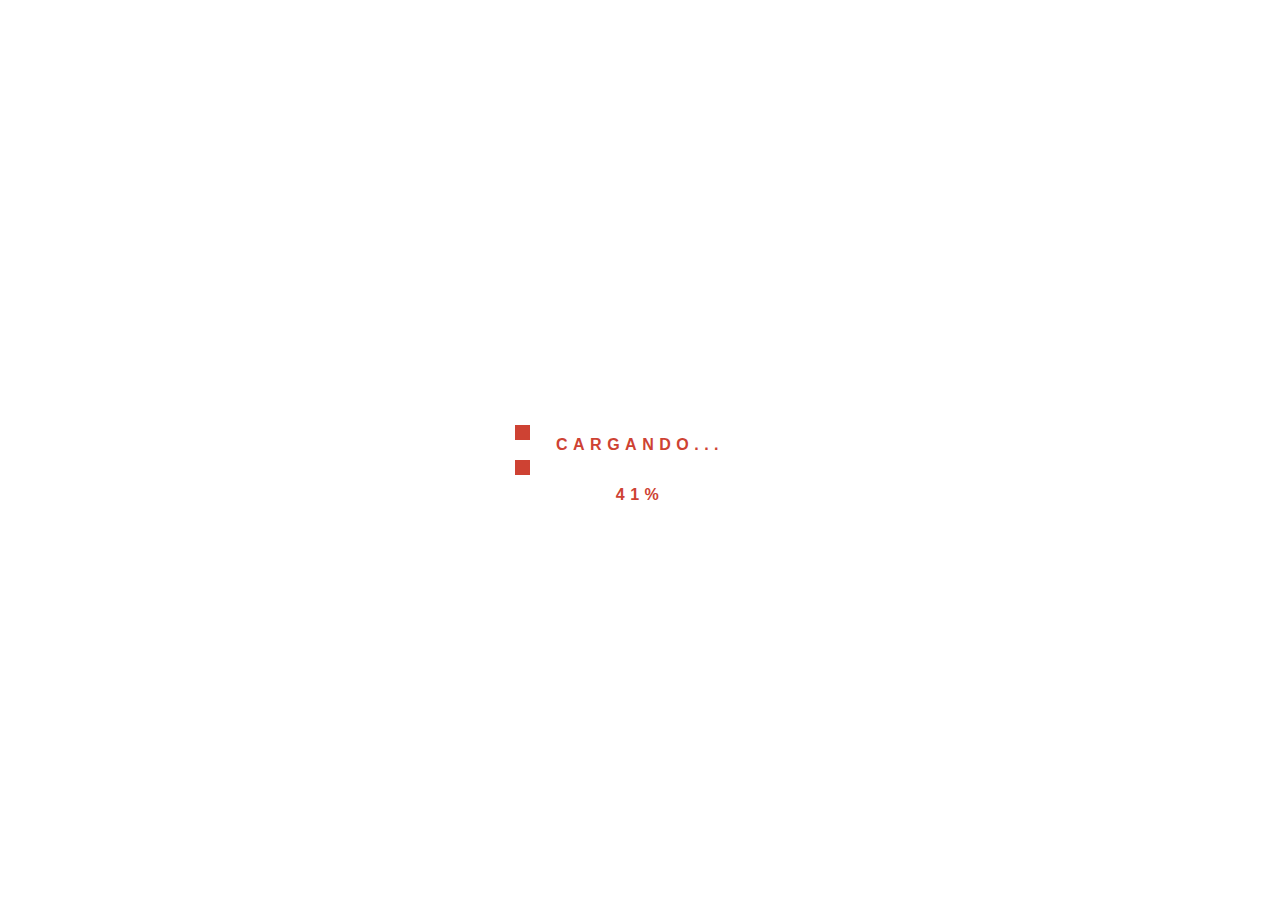
==== Entregable 3/index.html @ 84a427cc "Se agrega carpeta entregable3 con todo lo del entregable2" ====
<!DOCTYPE html>
<html lang="en">
<head>
    <meta charset="UTF-8">
    <meta http-equiv="X-UA-Compatible" content="IE=edge">
    <meta name="viewport" content="width=device-width, initial-scale=1.0">  
    <link rel="preconnect" href="https://fonts.googleapis.com"> 
    <link rel="preconnect" href="https://fonts.gstatic.com" crossorigin>
    <link href="https://fonts.googleapis.com/css2?family=Karla&display=swap" rel="stylesheet">
    <link rel="stylesheet" href="css/style.css">
    <title>Super Juegos</title>
</head>
<body>
    <div class="loader-container">
        <div class="loader">
            <p>Cargando...</p>
            <p class="porcentaje">1%</p>
        </div>
    </div>
    <div class="main">
        <header class="grid-header">
            <div class="header-a1">
                <div class="divMenuHamburguesa">
                    <img class="menuHamburguesa" id="btn-menu" src="images/menuHamburguesa.png" alt="Logo Menu Hamburguesa">
                </div>   
                <div>
                    <img class="logoSuperJuegos" src="images/logoSuperJuegos.png" alt="Logo Super Juegos">
                </div>
                <div class="nombre">
                    <p>Super Juegos</p> 
                </div> 
            </div>      
            <div class="header-a2">
                <div class="container-input">
                    <input type="search" id="search" placeholder="Buscar "/>
                    <img src="images/lupa.png" alt="Lupa">
                </div>  
            </div>
            <div class="header-a3">
                <div>
                    <img class="carritoCompras" src="images/shoppingcart.png" alt="Carrito de compras">
                </div>   
                <div id="btn-profile" class="userDiv">
                    <img class="user" src="images/user.png" alt="Usuario">
                </div>
                <ul id="nav-profile">
                    <li>
                        <img src="images/profile.png" alt="Usuario">
                        <span><a>Perfil</a></span>
                    </li>
                    <li>
                        <img src="images/ajustes.png" alt="Ajustes">
                        <span><a>Ajustes</a></span>
                    </li>
                    <li>
                        <img src="images/cerrarsesion.png" alt="Botón de cerrar sesión">
                        <span><a>Cerrar Sesión</a></span>
                    </li>
                    <li class="li-redes">
                        <span class="redes">
                            <img src="images/tik-tok.png" alt="Tik Tok">
                            <img src="images/facebook.png" alt="Facebook">
                            <img src="images/instagram.png" alt="Instagram">
                        </span>
                    </li>
                </ul> 
            </div>
            <nav id="nav">
                <ul>
                    <li>
                        <img src="images/corazon.png" alt="Corazón">
                        <span><a>Favoritos</a></span>
                    </li>
                    <li>
                        <img src="images/accion.png" alt="Llama">
                        <span><a>Acción</a></span>
                    </li>
                    <li>
                        <img src="images/autos.png" alt="Volante de auto">
                        <span><a>Autos</a></span>
                    </li>
                    <li>
                        <img src="images/escalador.png" alt="Escalador">
                        <span><a>Aventura</a></span>
                    </li>
                    <li>
                        <img src="images/belleza.png" alt="Tijera de barbaría">
                        <span><a>Belleza</a></span>
                    </li>
                    <li>
                        <img src="images/clasicos.png" alt="Gamepad">
                        <span><a>Clásicos</a></span>
                    </li>
                    <li>
                        <img src="images/deportes.png" alt="Pelota de Basquet">
                        <span><a>Deportes</a></span>
                    </li>
                    <li>
                        <img src="images/disparos.png" alt="Arco y flecha">
                        <span><a>Disparos</a></span>
                    </li>
                    <li>
                        <img src="images/estrategia.png" alt="Caballo de ajedrez">
                        <span><a>Estrategia</a></span>
                    </li>
                    <li>
                        <img src="images/nuevo.png" alt="Estrellas">
                        <span><a>Nuevos</a></span>
                    </li>
                    <li>
                        <img src="images/terror.png" alt="Mascara de terror">
                        <span><a>Terror</a></span>
                    </li>
                    <li class="fin-categorias-li">
                        <img src="images/multijugador.png" alt="Dos usuarios">
                        <span class="fin-categorias"><a>2 Jugadores</a></span> 
                    </li>
                    <span class="li-user">
                        <li>
                            <img src="images/profile.png" alt="Usuario">
                            <span><a>Perfil</a></span>
                        </li>
                        <li>
                            <img src="images/ajustes.png" alt="Ajustes">
                            <span><a>Ajustes</a></span>
                        </li>
                        <li>
                            <img src="images/shoppingcart.png" alt="Carrito de compras">
                            <span><a>Carrito</a></span>
                        </li>
                        <li>
                            <img src="images/cerrarsesion.png" alt="Botón de cerrar sesión">
                            <span><a>Cerrar Sesión</a></span>
                        </li>
                        <li class="li-redes">
                            <span class="redes">
                                <img src="images/tik-tok.png" alt="Tik Tok">
                                <img src="images/facebook.png" alt="Facebook">
                                <img src="images/instagram.png" alt="Instagram">
                            </span>
                        </li>
                    </span>
                </ul>
            </nav>          
        </header>
        <div>
            <section class="section-portada">
                <h1>Próximamente</h1>
                <div>
                    <a href="">
                        <button id="btn-avisame" class="btnLanzamiento"><span>Avísame</span>
                        </button>
                    </a>
                    <a href="pages/lanzamiento.html">
                        <button id="btn-info" href="pages/lanzamiento.html" class="btnLanzamiento"><span>Más información</span>
                        </button>
                    </a>
                </div>
            </section>

            <section class="section-carruseles">

                <div class="juegos-mostrados contenedor">
                    <div class="contenedor-titulo-controles">
                        <h3>Recientes</h3>
                        <div id="indicadores-1" class="indicadores">
                        </div>
			        </div>
                    <div class="contenedor-principal">
                        <button role="button" id="flecha-izquierda-1" class="flecha-izquierda">&#10094</button>
                        <div id="contenedor-carrusel-1" class="contenedor-carrusel">
                            <div id="carrusel-1" class="carrusel">
                                <div class="juego">
                                    <a href="#"><img src="imagenes_carrusel/fireandwater.png" alt=""></a>
                                </div>
                                <div class="juego">
                                    <a href="#"><img src="imagenes_carrusel/crazylunch.png" alt=""></a>
                                </div>
                                <div class="juego">
                                    <a href="#"><img src="imagenes_carrusel/amongus.png" alt=""></a>
                                </div>
                                <div class="juego">
                                    <a href="#"><img src="imagenes_carrusel/angelstreasure.png" alt=""></a>
                                </div>
                                <div class="juego">
                                    <a href="#"><img src="imagenes_carrusel/angrycubes.png" alt=""></a>
                                </div>
                                <div class="juego">
                                    <a href="#"><img src="imagenes_carrusel/angryfrozencubes.png" alt=""></a>
                                </div>
                                <div class="juego">
                                    <a href="#"><img src="imagenes_carrusel/angrymonters.png" alt=""></a>
                                </div>
                                <div class="juego">
                                    <a href="pages/4enLinea.html"><img src="imagenes_carrusel/arcosvsespadas.png" alt=""></a>
                                </div>
                                <div class="juego">
                                    <a href="#"><img src="imagenes_carrusel/boxingrandom.png" alt=""></a>
                                </div>
                                <div class="juego">
                                    <a href="#"><img src="imagenes_carrusel/bubble.png" alt=""></a>
                                </div>
                                <div class="juego">
                                    <a href="#"><img src="imagenes_carrusel/deadzed2.png" alt=""></a>
                                </div>
                                <div class="juego">
                                    <a href="#"><img src="imagenes_carrusel/cartoongames.png" alt=""></a>
                                </div>
                                <div class="juego">
                                    <a href="#"><img src="imagenes_carrusel/colorrobots.png" alt=""></a>
                                </div>
                                <div class="juego">
                                    <a href="#"><img src="imagenes_carrusel/cookwithbush.png" alt=""></a>
                                </div>
                                <div class="juego">
                                    <a href="#"><img src="imagenes_carrusel/countdonnuts.png" alt=""></a>
                                </div>
                            </div>
                        </div>
                        <button role="button" id="flecha-derecha-1" class="flecha-derecha">&#10095</button>
                    </div>
		        </div>

                <div class="juegos-mostrados contenedor">
                    <div class="contenedor-titulo-controles">
                        <h3>Nuevos</h3>
                        <div id="indicadores-2" class="indicadores">
                        </div>
                    </div>
                    <div class="contenedor-principal">
                        <button role="button" id="flecha-izquierda-2" class="flecha-izquierda">&#10094</button>
                        <div id="contenedor-carrusel-2" class="contenedor-carrusel">
                            <div id="carrusel-2" class="carrusel">
                                <div class="juego">
                                    <a href="#"><img src="imagenes_carrusel/dinochrome.png" alt=""></a>
                                </div>
                                <div class="juego">
                                    <a href="#"><img src="imagenes_carrusel/disneypuzzle.png" alt=""></a>
                                </div>
                                <div class="juego">
                                    <a href="#"><img src="imagenes_carrusel/eatsrockets.png" alt=""></a>
                                </div>
                                <div class="juego">
                                    <a href="#"><img src="imagenes_carrusel/eggfighter.png" alt=""></a>
                                </div>
                                <div class="juego">
                                    <a href="#"><img src="imagenes_carrusel/extrememotogp.png" alt=""></a>
                                </div>
                                <div class="juego">
                                    <a href="#"><img src="imagenes_carrusel/findinmind.png" alt=""></a>
                                </div>
                                <div class="juego">
                                    <a href="#"><img src="imagenes_carrusel/fivedaysatfreaky.png" alt=""></a>
                                </div>
                                <div class="juego">
                                    <a href="#"><img src="imagenes_carrusel/fivenightsatfriday.png" alt=""></a>
                                </div>
                                <div class="juego">
                                    <a href="#"><img src="imagenes_carrusel/gardenrabbits.png" alt=""></a>
                                </div>
                                <div class="juego">
                                    <a href="#"><img src="imagenes_carrusel/ghostfight.png" alt=""></a>
                                </div>
                                <div class="juego">
                                    <a href="#"><img src="imagenes_carrusel/gokartgo.png" alt=""></a>
                                </div>
                                <div class="juego">
                                    <a href="#"><img src="imagenes_carrusel/gokuvshulk.png" alt=""></a>
                                </div>
                                <div class="juego">
                                    <a href="#"><img src="imagenes_carrusel/gokuvszombies.png" alt=""></a>
                                </div>
                                <div class="juego">
                                    <a href="#"><img src="imagenes_carrusel/hellokittyandfriends.png" alt=""></a>
                                </div>
                                <div class="juego">
                                    <a href="#"><img src="imagenes_carrusel/hunter3d.png" alt=""></a>
                                </div>
                            </div>
                        </div>
                        <button role="button" id="flecha-derecha-2" class="flecha-derecha">&#10095</button>
                    </div>
                </div>

                <div class="juegos-mostrados contenedor">
                    <div class="contenedor-titulo-controles">
                        <h3>Tendencias</h3>
                        <div id="indicadores-3" class="indicadores">
                        </div>
			        </div>
                    <div class="contenedor-principal">
                        <button role="button" id="flecha-izquierda-3" class="flecha-izquierda">&#10094</button>
                        <div id="contenedor-carrusel-3" class="contenedor-carrusel">
                            <div id="carrusel-3" class="carrusel">
                                <div class="juego">
                                    <a href="pages/4enLinea.html"><img src="imagenes_carrusel/arcosvsespadas.png" alt=""></a>
                                </div>
                                <div class="juego">
                                    <a href="#"><img src="imagenes_carrusel/infectonator3.png" alt=""></a>
                                </div>
                                <div class="juego">
                                    <a href="#"><img src="imagenes_carrusel/jewelbitz.png" alt=""></a>
                                </div>
                                <div class="juego">
                                    <a href="#"><img src="imagenes_carrusel/kamehameha.png" alt=""></a>
                                </div>
                                <div class="juego">
                                    <a href="#"><img src="imagenes_carrusel/mangomania.png" alt=""></a>
                                </div>
                                <div class="juego">
                                    <a href="#"><img src="imagenes_carrusel/maps.png" alt=""></a>
                                </div>
                                <div class="juego">
                                    <a href="#"><img src="imagenes_carrusel/mariobrosiv.png" alt=""></a>
                                </div>
                                <div class="juego">
                                    <a href="#"><img src="imagenes_carrusel/moto3xrm.png" alt=""></a>
                                </div>
                                <div class="juego">
                                    <a href="#"><img src="imagenes_carrusel/naruto.png" alt=""></a>
                                </div>
                                <div class="juego">
                                    <a href="#"><img src="imagenes_carrusel/penguindinner.png" alt=""></a>
                                </div>
                                <div class="juego">
                                    <a href="#"><img src="imagenes_carrusel/poppyplaytime.png" alt=""></a>
                                </div>
                                <div class="juego">
                                    <a href="#"><img src="imagenes_carrusel/pou.png" alt=""></a>
                                </div>
                                <div class="juego">
                                    <a href="#"><img src="imagenes_carrusel/quicksnake.png" alt=""></a>
                                </div>
                                <div class="juego">
                                    <a href="#"><img src="imagenes_carrusel/ramp.png" alt=""></a>
                                </div>
                                <div class="juego">
                                    <a href="#"><img src="imagenes_carrusel/mariobrosrecharged.png" alt=""></a>
                                </div>
                            </div>
                        </div>
                        <button role="button" id="flecha-derecha-3" class="flecha-derecha">&#10095</button>
                    </div>
		        </div>

                <div class="juegos-mostrados contenedor">
                    <div class="contenedor-titulo-controles">
                        <h3>Tus favoritos</h3>
                        <div id="indicadores-4" class="indicadores">
                        </div>
			        </div>
                    <div class="contenedor-principal">
                        <button role="button" id="flecha-izquierda-4" class="flecha-izquierda">&#10094</button>
                        <div id="contenedor-carrusel-4" class="contenedor-carrusel">
                            <div id="carrusel-4" class="carrusel">
                                <div class="juego">
                                    <a href="#"><img src="imagenes_carrusel/fav_bulletforce.png" alt=""></a>
                                </div>
                                <div class="juego">
                                    <a href="#"><img src="imagenes_carrusel/fav_cutediva.png" alt=""></a>
                                </div>
                                <div class="juego">
                                    <a href="#"><img src="imagenes_carrusel/fav_flycars.png" alt=""></a>
                                </div>
                                <div class="juego">
                                    <a href="#"><img src="imagenes_carrusel/fav_funnyshooters.png" alt=""></a>
                                </div>
                                <div class="juego">
                                    <a href="#"><img src="imagenes_carrusel/fav_helpthezombie.png" alt=""></a>
                                </div>
                                <div class="juego">
                                    <a href="#"><img src="imagenes_carrusel/fav_indiantrucksimulator.png" alt=""></a>
                                </div>
                                <div class="juego">
                                    <a href="#"><img src="imagenes_carrusel/fav_legendsofthe.png" alt=""></a>
                                </div>
                                <div class="juego">
                                    <a href="#"><img src="imagenes_carrusel/fav_letssing.png" alt=""></a>
                                </div>
                                <div class="juego">
                                    <a href="#"><img src="imagenes_carrusel/fav_makeyourmoney.png" alt=""></a>
                                </div>
                                <div class="juego">
                                    <a href="#"><img src="imagenes_carrusel/fav_adamandeve8.png" alt=""></a>
                                </div>
                                <div class="juego">
                                    <a href="#"><img src="imagenes_carrusel/fav_motoriders.png" alt=""></a>
                                </div>
                                <div class="juego">
                                    <a href="#"><img src="imagenes_carrusel/fav_racingcars.png" alt=""></a>
                                </div>
                                <div class="juego">
                                    <a href="#"><img src="imagenes_carrusel/fav_tetrisiii.png" alt=""></a>
                                </div>
                                <div class="juego">
                                    <a href="#"><img src="imagenes_carrusel/fav_zombiewar.png" alt=""></a>
                                </div>
                                <div class="juego">
                                    <a href="#"><img src="imagenes_carrusel/fav_trucksimulatorII.png" alt=""></a>
                                </div>
                            </div>
                        </div>
                        <button role="button" id="flecha-derecha-4" class="flecha-derecha">&#10095</button>
                    </div>
		        </div>

                <div class="juegos-mostrados contenedor">
                    <div class="contenedor-titulo-controles">
                        <h3>Recomendados</h3>
                        <div id="indicadores-5" class="indicadores">
                        </div>
			        </div>
                    <div class="contenedor-principal">
                        <button role="button" id="flecha-izquierda-5" class="flecha-izquierda">&#10094</button>
                        <div id="contenedor-carrusel-5" class="contenedor-carrusel">
                            <div id="carrusel-5" class="carrusel">
                                <div class="juego">
                                    <a href="#"><img src="imagenes_carrusel/mariorecharged.png" alt=""></a>
                                </div>
                                <div class="juego">
                                    <a href="#"><img src="imagenes_carrusel/run.png" alt=""></a>
                                </div>
                                <div class="juego">
                                    <a href="#"><img src="imagenes_carrusel/singwithtony.png" alt=""></a>
                                </div>
                                <div class="juego">
                                    <a href="#"><img src="imagenes_carrusel/sonicfriends.png" alt=""></a>
                                </div>
                                <div class="juego">
                                    <a href="#"><img src="imagenes_carrusel/stairrace.png" alt=""></a>
                                </div>
                                <div class="juego">
                                    <a href="#"><img src="imagenes_carrusel/superfighters.png" alt=""></a>
                                </div>
                                <div class="juego">
                                    <a href="#"><img src="imagenes_carrusel/supermariobros.png" alt=""></a>
                                </div>
                                <div class="juego">
                                    <a href="#"><img src="imagenes_carrusel/supersmash.png" alt=""></a>
                                </div>
                                <div class="juego">
                                    <a href="#"><img src="imagenes_carrusel/survivalzombie.png" alt=""></a>
                                </div>
                                <div class="juego">
                                    <a href="#"><img src="imagenes_carrusel/truckeatscarsII.png" alt=""></a>
                                </div>
                                <div class="juego">
                                    <a href="#"><img src="imagenes_carrusel/warriorcartoons.png" alt=""></a>
                                </div>
                                <div class="juego">
                                    <a href="#"><img src="imagenes_carrusel/yummyburgers.png" alt=""></a>
                                </div>
                                <div class="juego">
                                    <a href="#"><img src="imagenes_carrusel/zombieroyale.png" alt=""></a>
                                </div>
                                <div class="juego">
                                    <a href="#"><img src="imagenes_carrusel/zombieroyaleII.png" alt=""></a>
                                </div>
                                <div class="juego">
                                    <a href="#"><img src="imagenes_carrusel/countdonnuts.png" alt=""></a>
                                </div>
                            </div>
                        </div>
                        <button role="button" id="flecha-derecha-5" class="flecha-derecha">&#10095</button>
                    </div>
		        </div>

            </section>
        </div>

        <footer class="fatFooter" id="fat_footer">
            <ul>
                <a href="index.html"><img src="images/logoSuperJuegos.png"></a>
            </ul>
            <ul>
                <li class="fatFooter-category">General</li>
                <span class="showCategory">
                    <li>Caracteristicas de juegos</li>
                    <li>Mapa del sitio</li>
                    <li>Home</li>
                </span>
            </ul>
            <ul>
                <li class="fatFooter-category">Informacion</li>
                <span class="showCategory">
                    <li>Condiciones de uso</li>
                    <li>Referencia de cookies</li>
                    <li>Privacidad</li>
                    <li>Políticas de Privacidad</li>
                    <li>Informacion para los padres</li>
                    <li>Ayuda</li>
                </span>
            </ul>
            <ul>
                <li class="fatFooter-category">Idiomas</li>
                <span class="showCategory">
                    <li>Español</li>
                    <li>Ingles</li>
                    <li>Portugues</li>
                    <li>Frances</li>
                    <li>Aleman</li>
                    <li>Italiano</li>
                </span>
            </ul>
            <ul>
                <li class="fatFooter-category">Sobre nosotros</li>
                <span class="showCategory">
                    <li>Desarrolladores</li>
                    <li>Contacto</li>
                    <li>support@superjuegos.com</li>
                    <li>Subscribite</li>
                </span>
            </ul>
            <ul>
                <li class="fatFooter-category">Comunidad</li>
                <span class="showCategory">
                    <li>Foro</li>
                    <li>Blog</li>
                    <div>
                        <img src="images/tik-tok.png" alt="">
                        <img src="images/instagram.png" alt="">
                        <img src="images/facebook.png" alt="">
                    </div>
                </span>
            </ul>
            <ul id="scrollToTop">
                <img src="images/angulo-hacia-arriba.png" alt="" >
            </ul>
        </footer>
    </div>
     <script src="js/index.js"></script>
     <script src="js/loader.js"></script>
</body>
</html>
---- Entregable 3/css/style.css ----
* {
	margin: 0;
	padding: 0;
	list-style: none;
	text-decoration: none;
	border: none;
	outline: none;
	font-family: 'Karla', sans-serif;

}


/*LOADER*/



.loader {
    width: 250px;
    height: 50px;
    line-height: 50px;
    text-align: center;
    position: absolute;
    top: 50%;
    left: 50%;
    transform: translate(-50%,-50%);
    text-transform: uppercase;
    font-weight: 900;
    color: #ce4233;
    letter-spacing: 5.5px;
  }



.loader p{
  position: relative;
  bottom: 5px;
  font-family: helvetica, arial, sans-serif;
}
  
  .loader::before, .loader::after {
      content: "";
      display: block;
      width: 15px;
      height: 15px;
      background: #ce4233;
      position: absolute;
      animation: load .7s infinite alternate ease-in-out;
    }
    
    .loader::before {
      top: 0;
    }
    
    .loader::after {
      bottom: 0;
    }
  
  @keyframes load {
    0% { left: 0; height: 30px; width: 15px }
    50% { height: 8px; width: 40px }
    100% { left: 235px; height: 30px; width: 15px}
  }

.main{
  opacity: 0;
  display: none;
  transition: opacity 1s ease-in ;
}


/*************************/



/* HEADER */
header {
    display: grid;
    grid-template-areas: "header-a1 header-a2";
	grid-template-columns: 70% 30%;
    background-color: #282D3D; 
    justify-content: space-between;
    position: relative; 
    height: 50px;
}

.header-a1, .header-a2 div {
    display: flex;
    align-items: center;
    justify-content: center;
    max-height: 50px;
}

.header-a1 {
    grid-area: header-a1;
    height: 50px;
    justify-self: start;
}

.header-a2 {
    grid-area: header-a2;
    height: 50px;
}

/*Divs que encierran img en header*/
/* se puede cambiar x un selector avanzado*/
.divMenuHamburguesa {
    margin-left: 10px;
    margin-right: 10px;
}

.userDiv {
    margin-right: 10px;
    margin-left: 5px;
}

.nombre {
    margin-left: 5px;
}

.nombre p {
	font-family: 'Barrio';
	font-style: normal;
	font-weight: 400;
	font-size: 32px;
	line-height: 36px;
    text-shadow: 0.5px 1.5px 1px #EFD8FC;
	letter-spacing: 0.07em;
	color: #EFD8FC;
}

header .header-a1 div {
    display: flex;
    align-self: center;
}

/*Tamaño imagenes header*/
header div img {
    cursor: pointer;
}

.logoSuperJuegos {
    max-width: 35px;
    max-height: 35px;
}

.menuHamburguesa {
    max-width: 60px;
    max-height: 45px;
}

.header-a1,.header-a2 {
    display: flex;
    justify-content: center;
    align-items: center;
}


/*NAV */
nav {
    background-color: #4C4356;
    width: 230px;
    transform: translateX(-100%);
    transition: transform 0.4s ease;
    padding-top: 5px;
    position: absolute;
    top:50px;
    z-index: 100;
    
}

nav.show {
    transform: translateX(0);  
}

nav ul li {
    display: flex;
    align-items: center;
    justify-content: flex-start;
    padding: 5px;
    width: 90%;    
    list-style: none;
    font-family: Arial, Helvetica, sans-serif;
    font-weight: bolder;
    color: #FFFEFE;
}

nav li span {
    border-bottom: solid 1px #FFFEFE;
    width: 100%;
    padding-bottom: 5px;
}

nav ul {
    margin: 0px;
    padding: 0px;
    position: relative;
}

nav li a:hover, .header-a3 ul li a:hover {
    color: pink;
    cursor: pointer;
}

/*MENU CATEGORIAS*/
nav li img, .header-a3 ul li img {
    max-width: 25px;
    max-height: 25px;
    margin-right: 10px;
}

.redes img {
    max-width: 20px;
    max-height: 20px;
    margin-bottom: 5px;   
}

.redes {
    display: flex;
    justify-content: center;
    border: none;
    padding-top: 3px;
    padding-bottom: 5px;
}

.fin-categorias {
    border-bottom: 0px;
    width: 100%;
    padding-bottom: 5px;
}

.fin-categorias-li {
    border-bottom: solid 1px #8A8F9F;
    padding: 8px;
    width: 214px;
}

.li-redes {
    padding: 0;
    border-top: 2px;
    border-bottom: 1px solid #8A8F9F;
    margin-bottom: 5px;
    width: 230px;
}

/*Input de búsqueda*/
.container-input { 
    display: flex;
    align-items: center;
    justify-content: center;
    background: #B9B6BC;
    border-radius: 30px;
    width: 90%;
    height: 30px;
    position: relative;
}

input {
    width: 100%;
    border:0px;
    background:transparent;
    border-radius: 30px;
    height: 100%;
    padding: 4px 4px 4px 10px;
    border: 0px solid #ccc;
    -webkit-transition: 0.5s;
    transition: 0.5s;
    outline: none;
}

input:focus {
    border: 3px solid #8A8F9F;
  }

header input::placeholder {
    color:  #FFFEFE;
    font-weight: 500;
    font-size: 15px;
    font-family: Arial, Helvetica, sans-serif
}

.header-a2 img {
    max-width: 60%;
    max-height: 60%;
    position: absolute;
    margin-left: 70%;
}

.nombre {
    visibility: hidden;
}

.header-a3 {
    display: none;
}


@media only screen and (min-width:480px) {

	.header-a2 img {
		margin-left: 80%;
	}
    
    .header-a3, .nombre {
        visibility: visible;
    }

    header {
        display: grid;
        grid-template-areas: "header-a1 header-a2 header-a3";
        grid-template-columns: 33.3% 33.3% 33.3%;
        background-color: #282D3D; 
        justify-content: space-between;
        position: relative; 
        height: 50px;
    }

    .header-a3 {
        grid-area: header-a3;
        height: 50px;
        justify-self: end;
    }

    .header-a3 {
        display: flex;
        justify-content: center;
        align-items: center;
    }

    .header-a3 div {
        display: flex;
        align-items: center;
        justify-content: center;
        max-height: 50px;
    }   

    .carritoCompras {
        max-width: 26px;
        max-height: 26px;
    }
    
    .user {
        max-width: 30px;
        max-height: 30px;
    }

    .container-input {
        width: 250px;
    }

    .divMenuHamburguesa {
        margin-right: 12px;
    }
    
    .li-user {
        display: none;
    }

    .header-a3 ul {
        display: block;
        background-color: #4C4356;
        width: 215px;
        transform: translateX(100%);
        transition: transform 0.4s ease;
        padding-top: 5px;
        position: fixed;
        top:50px;
        right: 0%;
        z-index: 100;
    }

    .header-a3 ul  li {        
        display: flex;
        align-items: center;
        padding: 5px;
        width: 90%;    
        list-style: none;
        font-family: Arial, Helvetica, sans-serif;
        font-weight: bolder;
        color: #FFFEFE;
    }
    
    .header-a3 ul li span {
        border-bottom: solid 1px #FFFEFE;
        width: 100%;
        padding-bottom: 5px;
    }

    .header-a3 ul li span.redes {
        border-bottom: 0;
        padding-bottom: 0;
        align-self: center;
        justify-self: center;
    }
    
    .header-a3 ul {
        margin: 0px;
        padding: 0px;
    }

    .header-a3 li.li-redes {
        border-bottom: 0;
        margin-bottom: 0;
        width: 203.5px;
    }

    .header-a3 .redes img {
        max-width: 20px;
        max-height: 20px;
        margin-bottom: 5px;   
    }

    ul.show-profile { 
        transform: translateX(0);  
    }
}


/*Sección portada y carruseles*/

.section-portada {
    background-image: url(images/portada-mobile2.jpg);
    background-position: center;
    background-size: cover;
    background-repeat: no-repeat; 
    min-height: 550px;
    display: flex;
    flex-direction: column;
    justify-content: flex-end;
    opacity: 75%;
}

.section-portada div button {
    min-width: 30%;
    padding: 7px;
    margin-bottom: 5px;
    border-radius: 10px;
    color: #FFFEFE;
    font-family: 'Manrope';
    letter-spacing: 0.07em;
}

#btn-avisame {
    background: rgba(167, 7, 255, 0.69);
}

#btn-info {
    background: rgba(185, 182, 188, 0.76);
}


.section-portada h1 {
    color: #FFFEFE;
    text-shadow: 0px 1px 3px #FFFEFE;
    font-size: 25px;
    letter-spacing: 0.09em;
    font-style: normal;
    font-weight: 400;
    font-size: 35px;
    line-height: 87px;
    text-align: center;
    text-transform: uppercase;
    align-self: center;
	margin-bottom: 12%;
}

.section-carruseles {
    background-color: #1D1824;
	padding: 8% 0;
}

@media screen and (min-width:480px) {
	.section-carruseles {
		padding: 3% 0;
	}
}

html {
	scroll-behavior:smooth;
  }

.main{
	background-color: #1D1824;
}



.borrar{
	display:none;
}

.cuatroEnLinea{
	display: flex;
	justify-content: space-between;
	padding-top: 3%;
	
}

.cuatroEnLinea>div{
	width: 60%;
	padding-left: 3%;
}

.cuatroEnLinea>div>div img{
	width: 100%;
}

.cuatroEnLinea div h4{
	display: flex;
	color: #fffefe;
	background-color: #282D3D;
	font-size: larger;
	align-items: center;
	justify-content: center;
	height: 50px;
	border-radius: 10px 10px 0px 0px;
}

.cuatroEnLinea aside{
	display: flex;
	flex-direction: column;
	width: 30%;
	padding-right: 3%;
}

.cuatroEnLinea aside div img{
    border-radius: 20px;
    width: 100%;
    padding-bottom: 1%;

}


.cuatroEnLinea div .footerJuego{
	display: flex;
	flex-direction: row;
	justify-content: space-between;
	border-radius: 0px 0px 10px 10px;
	background-color: #282D3D;
	height: 50px;
    position: relative;
    bottom: 5px;
}

.cuatroEnLinea div .footerJuego div{
	display: flex;
	align-items: center;
	padding-right: 10px;
	border-radius: 0px 0px 20px 20px;
	background-color: #282D3D;
}

.cuatroEnLinea div .footerJuego{
	justify-content: space-between;
	flex-direction: row;
	padding-left: 18px;
}

h3{
	color: #fffefe;
	font-size: medium;
	padding-left: 5%;
	padding-top: 3%;
}



.cuatroEnLinea div .footerJuego img{
	height: 27px;
	width: 27px;
	background-color: #282D3D;
}

.cuatroEnLinea div .footerJuego div div:first-child{
	position: relative;
	width: auto;
	justify-content: space-between;
	border-radius: 9px;
	padding: 4px;
	bottom: 60px;
	left: 75px;
	
}

.cuatroEnLinea div .footerJuego div:nth-child(2) div:nth-child(2){
	cursor: pointer;
}

.redesJuego{
	transform: translateX(-1000%);
	transition: transform 0.5s ease;
	bottom: 60px;
	left: 5px;
}

.cuatroEnLinea div .footerJuego div div:first-child img{
	padding: 4px;
}


.jugar{
	position: absolute;
	bottom:40%;
	left: 40%;
	display: flex;
	justify-content: center;
	align-items: center;
	padding: 3%;
	width: 100px;
	background-color: #BE53F9;
	border-radius: 20px;
	font-size: xx-large;
	color: #fffefe;
	transition: .3s ease all;
	cursor: pointer;
	overflow: hidden;
}

.jugar span{
	position:absolute;
	z-index: 2;
	background-color: transparent;
}

.jugar::after{
	content: "";
	width: 100%;
	height: 100%;
	background: #66009E;
	position: absolute;
	z-index: 1;
	top: 100%;
	left: 0;
	transition: .3s ease-in-out all;
}

.jugar:hover::after{
	top: 0;
}

.btnLanzamiento{
	transition: .3s ease all;
	cursor: pointer;
	position: relative;
	overflow: hidden;

}

.btnLanzamiento span{
	position: relative;
	z-index: 2;
	background-color: transparent;
}

.btnLanzamiento::after{
	content: "";
	width: 100%;
	position: absolute;
	z-index: 1;
	top: 0;
	left: -250%;
	border-bottom: 80px solid #51007D;
	border-right: 80px solid rgba(185, 182, 188, 0.76);
	transition: .4s ease-in-out all;
}

.btnLanzamiento:hover::after{
	left: 0;
}

.section-portada div {
	flex-direction: column;
	justify-content: flex-end;
	position: relative;
	display: flex;
	align-items: flex-end;
	bottom: 460px;
    margin-right: 3%;
}

.section-portada div a button {
	width: 150px;
}

.description {
	padding-left: 3%;
	padding-top: 3%;
	width: 97%;
}
.description div:first-child{
	display: flex;
	align-items: center;
}

.description div h1{
	color: #fffefe;
	font-size: x-large;
	padding-bottom: 10px;
	padding-top: 10px;
}

.description div img{
	padding-left: 30px;
	height: 27px;
	width: 27px;
}

.description div:nth-last-child(2) {
	padding-top: 20px;
}

.description p {
	color: #fffefe;
	font-size: medium;
	width: 90%;
}


.description .bold{
	font-size: larger;
}


.formComentario{
	padding-top: 6%;
	color: #fffefe;
}

.formComentario h1{
	background-color: #D497F5;
	width: 97%;
	height: 40px;
	padding-left: 3%;
	padding-top: 3%;
	border-radius: 9px 9px 0px 0px;
}

.formComentario div {
	display: flex;
	background-color: #CECFD3;
}

.formComentario div h2{
	background-color: transparent;
	padding: 2%;
}


.formComentario div:last-child{
	justify-content: space-between;
	height: 40px;
	border-radius: 0px 0px 9px 9px;
}

.formComentario>div:nth-child(2){
	height: 100px;
	width: 100%;
}

.formComentario div div img{
	height: 27px;
	background-color: transparent;
}

.formComentario div:last-child div:first-child{
	padding-left: 5%;
	border-radius: 9px 9px 9px 9px;
	justify-content: space-between;
	width: 30%;
}

.formComentario div:last-child div:last-child{
	width: auto;
	padding-right: 5%;
	
}

.comentarios{
	padding-top: 6%;
	
}

.comentarios ul li h2, .comentarios ul li p, .comentarios ul li div {
	background-color: #CECFD3;
	padding: 10px;
}

.comentarios h1{
	background-color: #BE53F9;
	padding: 10px;
	font-size: xx-large;
	color: #fffefe;
	border-radius: 9px 9px 0px 0px;
}

.comentarios ul hr{
	border-bottom: solid rgb(0,1,4) 1px;
}

.comentarios ul li div>img{
	height: 27px;
	background-color: transparent;
	padding-bottom: 10px;
	padding-left: 10px;
}

.comentarios ul li div:first-child{
	display: flex;
	align-items: center;
}

.comentarios ul li:last-child div:last-child{
	border-radius: 0px 0px 9px 9px;
}

.publicidad{
	display: flex;
	background-color: #4C4356;
	margin-right: 2%;
	margin-top: 3%;
	color: #fffefe;
	width: 90%;
	border-radius: 9px;
}

.publicidad h2{
	padding: 3%;
}

.comentariosYPublicidad{
	display: flex;
	flex-direction: row;
	width: 95%;
	padding-left: 3%;
}

.expUsuario{
	display: flex;
	flex-direction: column;
	padding-right: 3%;
	justify-content: space-around;
}

.fatFooter{
	width: 100%;
	display: flex;
	justify-content: space-around;
	flex-direction: column;
	font-weight: lighter;
	color: #fffefe;
	font-size: medium;
	background-color: #282D3D;
	padding-top: 2%;
	padding-bottom: 2%;
}

.fatFooter .fatFooter-category {
	font-size: larger;
	font-weight: bold;
	background-color: #282D3D;
	padding-bottom: 5px;
	padding-top: 5%;
	cursor: pointer;
}

.showCategory {
	display: none;
}


.fatFooter ul img{
	height: 27px;
	background-color: transparent;
	justify-content: end;
	align-items: center;
	padding: 3px;
	cursor: pointer;
}

.fatFooter div{
	background-color: #282D3D;
	padding-top: 13px;
    display: flex;
	justify-content: center;
}

.fatFooter ul{
	background-color: #282D3D;
	padding-left: 2%;
	padding-right: 2%;
	align-items: center;
}

.fatFooter ul:last-child img:last-child{
	position: relative;
	left: 90%;
}

.fatFooter ul li{
	background-color: #282D3D;
	padding-top: 5px;
	display: flex;
	justify-content: center;
}

.fatFooter ul:nth-child(4) {
	display: none;
}


@media screen and (min-width: 480px) {

	.fatFooter ul li {
		justify-content: flex-start;
	}

	.fatFooter span {
		display: block;
	}

    .section-portada {
        background-image: url(images/portada.jpg);
        background-size: cover;
			justify-content: space-between;
    }
 
	.section-portada div {
		position: relative;
		right: 74%;
		bottom: 2px;
		padding-top: 10%;
	}

	.section-portada div a button {
		width: 250px;
	}
	.fatFooter{
		flex-direction: row;
	  }

	.fatFooter ul:last-child img:last-child, .fatFooter ul:first-child img{
		top: 25%;
		left: 0%;
		right: 10%;
	}

	.section-portada h1 {
		font-size: 25px;
		margin-right: 1%;
		margin-top: 1%;
		font-weight: 400;
		font-size: 50px;
		line-height: 87px;
		align-self: flex-end;
		margin-bottom: 0;
	}

	.fatFooter ul:nth-child(4) {
		display: block;
	}

	.fatFooter ul:last-child img:last-child, .fatFooter ul:first-child img{
		left: 0%;
	}

	.fatFooter ul li:first-child{
		padding-bottom: 5px;
		padding-top: 2%;
	}

}

/*CARRUSELES*/
/* ---- ----- ----- Contenedor Titulos y Controles ----- ----- ----- */

.section-carruseles * {
	margin: 0;
	padding: 0;
	box-sizing: border-box;
}



.section-carruseles .contenedor {
	width: 96%;
	margin: auto;
}

.contenedor-titulo-controles{
	display: flex;
	justify-content: space-between;
	align-items: end;
}

.contenedor-titulo-controles h3 {
	color: #FFFEFE;
	font-size: 20px;
}

.contenedor-titulo-controles .indicadores button {
	background: #CECFD3;
	height: 2px;
	width: 10px;
	cursor: pointer;
	border: none;
	margin-right: 2px;
	border-radius: 35px;
}

.contenedor-titulo-controles .indicadores button:hover,
.contenedor-titulo-controles .indicadores button.activo {
	background:#D497F5;
}

/* ---- ----- ----- Contenedor Principal y Flechas ----- ----- ----- */

.juegos-mostrados {
	margin-bottom: 70px;
}

.juegos-mostrados .contenedor-principal {
	display: flex;
	align-items: center;
	position: relative;
	margin: 0;
}

.juegos-mostrados .contenedor-principal .flecha-izquierda,
.juegos-mostrados .contenedor-principal .flecha-derecha {
	position: absolute;	
	border: none;
	background: rgba(0, 0, 0, 0.4);
	font-size: 40px;
	height: 50%;
	top: calc(50% - 25%);
	line-height: 40px;
	width: 45px;
	color: #FFFEFE;
	cursor: pointer;
	z-index: 500;
	transition: .2s ease all;
	border-radius: 10px;
	padding: 0 3px;
}

.flecha-oculta {
	display: none;
}

.juegos-mostrados .contenedor-principal .flecha-izquierda:hover,
.juegos-mostrados .contenedor-principal .flecha-derecha:hover {
	background:rgba(0, 0, 0, 0.9);
}
.juegos-mostrados .contenedor-principal .flecha-izquierda{
	left: 0;
}

.juegos-mostrados .contenedor-principal .flecha-derecha{
	right: 0;
}

/* ---- ----- ----- Carrusel ----- ----- ----- */

.juegos-mostrados .contenedor-carrusel {
	width: 100%;
	padding: 20px 0;
	overflow: hidden;
	scroll-behavior: smooth;
}

.juegos-mostrados .contenedor-carrusel .carrusel {
	display: flex;
	flex-wrap: nowrap;
}

.juegos-mostrados .contenedor-carrusel .carrusel .juego {
	min-width: 50%; /* Para tomar el tamaño de imagenes por pantalla */
	transition: .3s ease all;
	border-radius: 9px;

}

.juegos-mostrados .contenedor-carrusel .carrusel .juego.hover {
	transform: scale(1.1);
	transform-origin: center;
}

.juegos-mostrados .contenedor-carrusel .carrusel .juego img {
	max-width: 100%;
	max-height: 95%;
	vertical-align: top;
	padding: 0 3px;
	border-radius: 9px;
	
}

/* ---- ----- ----- Media Queries ----- ----- ----- */

@media screen and (min-width: 460px) {
	.juegos-mostrados .contenedor-carrusel .carrusel .juego {
		min-width: 20%;
	}

	.contenedor-titulo-controles .indicadores button {
		width: 16px;
	}

}



/*ESTILOS LANZAMIENTO*/

.lanzamiento-grid-container{
    display: grid;
    grid-template-areas: 
                         "main"
                         "features"
                         "carrusel"
                         "pubg-info";
	background-color: #1D1824;
	margin: 0;
    padding: 0;
    color: white;
						
}



/*MAIN*/
.lanzamiento-main{
    display: flex;
    flex-direction: column;
    justify-content: space-between;
    background-image: url("../css/images/lanzamiento-wallpaper.jpg");
    background-repeat: no-repeat;
    background-size: 100% 100%;
    height: 800px;

}



main .lanzamiento-inicio-pubg{
    display: flex;
    flex-direction: column;
    justify-content: center;
    align-items: flex-end;
    text-transform:uppercase;
    padding-right: 20px;
    padding-top: 50px;
    
}
main .lanzamiento-inicio-pubg h1{
    background-color: transparent;
    font-size: 40px;
    letter-spacing: 5.5px;
}


main .lanzamiento-inicio-pubg p{
   position: relative;
   right: 50px;
   font-size: 25px;
   font-weight: lighter;
   background-color: transparent;
   padding-top: 5px;
   padding-bottom: 20px;

}

/*BOTON AVISAME*/

.lanzamiento-main .lanzamiento-inicio-pubg .btnLanzamiento{
    position: relative;
    right: 300px;
	width: 150px;
	height: 40px;
	border-radius: 5px;
	font-size: 25px;
    color: white;
}


/*LOGO LANZAMIENTO*/

main .lanzamiento-pubg-logo img{
    margin-left: 50px;
    height: 350px;
    width: 350px;
}


main .lanzamiento-end-text{ 
    text-align: center;
}

main .lanzamiento-end-text h3{
    background-color: transparent;
	padding-bottom: 50px;
    font-weight: lighter;
    letter-spacing: 0.5px;
    font-size: 30px;
	text-shadow: 0.1em 0.1em 0.2em black
}


/*Features*/

.lanzamiento-features{
    grid-template-areas: "features";
    background-color: #1D1824;
    text-align: center;
}

/*FEATURES INICIO*/


.lanzamiento-features .lanzamiento-features-images-inicio{
    display: flex;
    flex-direction: column;
    justify-content: center;
    margin-top: 20px;
    
}

.lanzamiento-features-images-inicio-carrusel{
    display: flex;
    justify-content: center;
    flex-direction: row;
}

.lanzamiento-features .lanzamiento-features-images-inicio h1{
    width: 100%;
    font-size: 45px;
}

.lanzamiento-features .lanzamiento-features-images-inicio img{

    width: 350px;
    height: 200px;
    margin: 25px;
    border-radius: 10px;
}



.lanzamiento-features-maps{
    margin: 80px;
    margin-left: 150px;
    margin-right: 150px;
}

.lanzamiento-features-maps h1{
    margin-bottom: 15px;
    font-size: 45px;
}

.lanzamiento-features-maps img{
    width: 470px;
    height: 300px;
    border-radius: 15px;
}

/*ERANGEL*/
.lanzamiento-features-maps-erangel, .lanzamiento-features-maps-miramar, .lanzamiento-features-maps-vikendi{
	padding-top: 50px;
}

.lanzamiento-features-maps-erangel{
    display: flex;
    margin-top: 20px;
}

.lanzamiento-erangel-description{
    display: flex;
    flex-direction: column;
    align-items: flex-start;
    margin-left: 30px;
}

.lanzamiento-erangel-description h2{
    font-size: 40px;
}

.lanzamiento-erangel-description p{
    font-size: 30px;
    text-align: left;
    letter-spacing: 1px
}

/*MIRAMAR*/

.lanzamiento-features-maps-miramar{
    margin-top: 40px;
    display: flex;
    flex-direction: row-reverse;
}

.lanzamiento-miramar-description{
    display: flex;
    flex-direction: column;
    align-items: flex-end;
    text-align: end;
    margin-right: 30px;
}

.lanzamiento-miramar-description h2{
    font-size: 40px;
}

.lanzamiento-miramar-description p{
    font-size: 30px;
    letter-spacing: 1px
}

/*VIKENDI*/

.lanzamiento-features-maps-vikendi{
    margin-top: 40px;
    display: flex;
}

.lanzamiento-vikendi-description{
    display: flex;
    flex-direction: column;
    align-items: flex-start;
    text-align: start;
    margin-left: 30px;
}

.lanzamiento-vikendi-description h2{
    font-size: 40px;
}

.lanzamiento-vikendi-description p{
    font-size: 30px;
    letter-spacing: 1px;
}

/*CARRUSEL*/
.lanzamiento-slider{
    background-color: #1D1824;
    font-family: "Karla";
    width: 90vw;
    height: auto;
    margin: auto;
    overflow: hidden;
    padding-top: 40px;
}

.lanzamiento-slider h1{
    font-size: 45px;
    padding-bottom: 10px;
}

.lanzamiento-slider .lanzamiento-slide-track{
    display: flex;
    animation: scroll 40s linear infinite;
    width: calc(200px * 14);
}

.lanzamiento-slider .lanzamiento-slide img{
    min-width: 250px;
    max-width: 250px;
    min-height: 320px;
    max-height: 320px;
}

.lanzamiento-slide{
    display: flex;
    flex-direction: column;
    justify-content: space-between;
    margin: 15px;
    border: solid 2px white;
    border-radius: 20px;
}


.lanzamiento-slide h1{
	display: flex;
    justify-content: flex-end;
    padding: 15px;
}

.lanzamiento-slide p{
    display: flex;    
    align-items: center;
    justify-content: center;
    padding: 10px;
}





@keyframes scroll{
    0%{
        transform: translateX(0);
    }
    100%{
        transform: translateX(calc(-200px * 7));
    }
}



/*PUBG-INFO*/

.lanzamiento-pubg-info{
    padding: 30px;
    grid-template-areas: "pubg-info";
    color: white;
    background-color: #1D1824 ;
    font-weight: lighter;
}

.lanzamiento-pubg-info h1{
    padding-top: 40px;
    font-size: 45px;
    padding-left: 15px;
    padding-bottom: 10px;
}

.lanzamiento-pubg-info-description{
    display: flex;
    align-items: center;
    margin-left: 20px;
    margin-right: 20px;
    margin-bottom: 150px;
}


.lanzamiento-pubg-info-description p{
    font-size: 30px;
    letter-spacing: 1px;
}

.lanzamiento-pubg-info-description img{
    width: 350px;
    height: 200px;
    border-radius: 10px;
    margin-left: 5px;
}
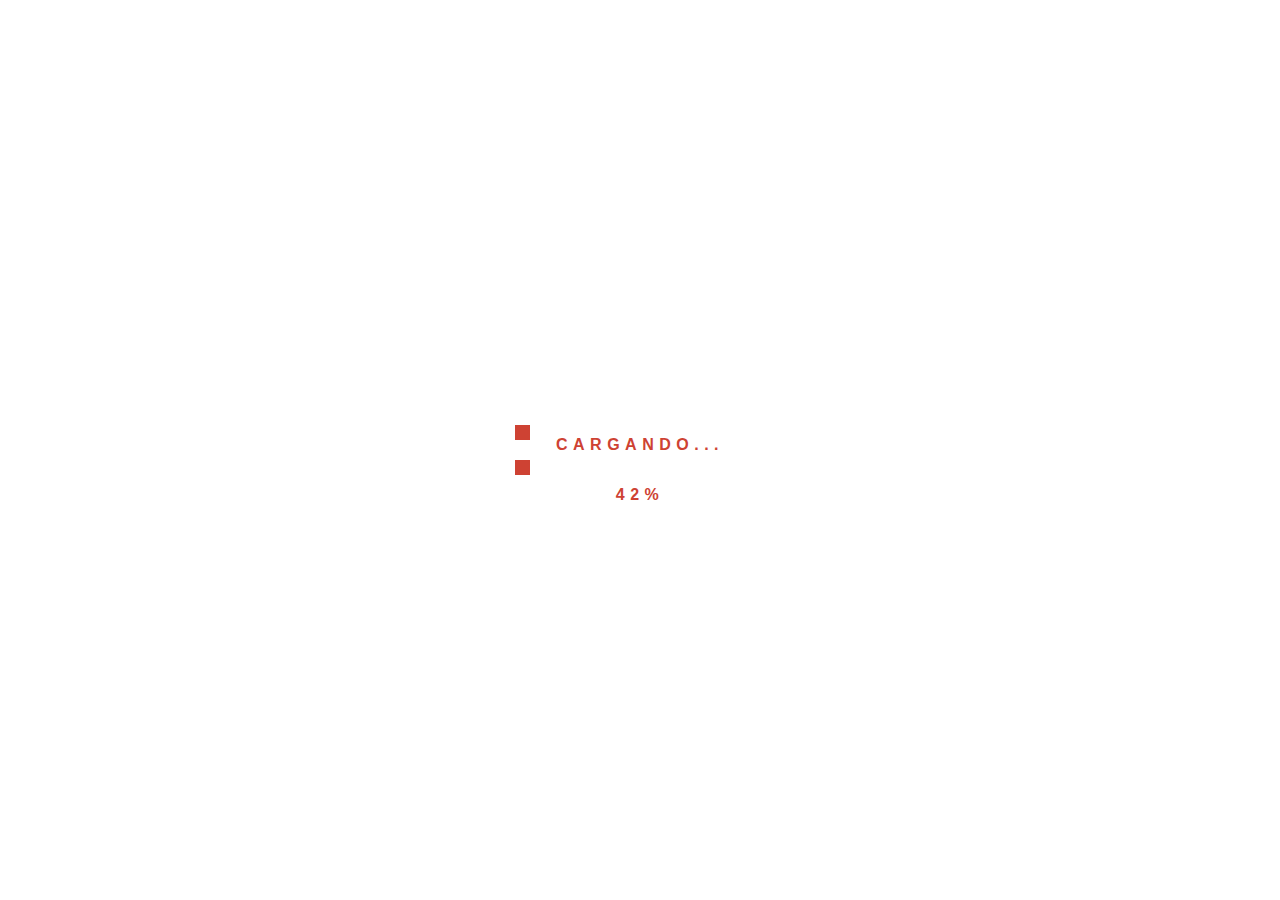
==== commit 848928e4: "se agrega href a header" ====
--- a/Entregable 3/index.html
+++ b/Entregable 3/index.html
@@ -21,46 +21,46 @@
         <header class="grid-header">
             <div class="header-a1">
                 <div class="divMenuHamburguesa">
-                    <img class="menuHamburguesa" id="btn-menu" src="images/menuHamburguesa.png" alt="Logo Menu Hamburguesa">
+                    <img class="menuHamburguesa" id="btn-menu" src="css/images/images/menuHamburguesa.png" alt="Logo Menu Hamburguesa">
                 </div>   
                 <div>
-                    <img class="logoSuperJuegos" src="images/logoSuperJuegos.png" alt="Logo Super Juegos">
+                    <img class="logoSuperJuegos" src="css/images/images/logoSuperJuegos.png" alt="Logo Super Juegos">
                 </div>
                 <div class="nombre">
-                    <p>Super Juegos</p> 
+                    <a href="#"> <p>Super Juegos</p>  </a>
                 </div> 
             </div>      
             <div class="header-a2">
                 <div class="container-input">
                     <input type="search" id="search" placeholder="Buscar "/>
-                    <img src="images/lupa.png" alt="Lupa">
+                    <img src="css/images/images/lupa.png" alt="Lupa">
                 </div>  
             </div>
             <div class="header-a3">
                 <div>
-                    <img class="carritoCompras" src="images/shoppingcart.png" alt="Carrito de compras">
+                    <img class="carritoCompras" src="css/images/images/shoppingcart.png" alt="Carrito de compras">
                 </div>   
                 <div id="btn-profile" class="userDiv">
-                    <img class="user" src="images/user.png" alt="Usuario">
+                    <img class="user" src="css/images/images/user.png" alt="Usuario">
                 </div>
                 <ul id="nav-profile">
                     <li>
-                        <img src="images/profile.png" alt="Usuario">
+                        <img src="css/images/images/profile.png" alt="Usuario">
                         <span><a>Perfil</a></span>
                     </li>
                     <li>
-                        <img src="images/ajustes.png" alt="Ajustes">
+                        <img src="css/images/images/ajustes.png" alt="Ajustes">
                         <span><a>Ajustes</a></span>
                     </li>
                     <li>
-                        <img src="images/cerrarsesion.png" alt="Botón de cerrar sesión">
+                        <img src="css/images/images/cerrarsesion.png" alt="Botón de cerrar sesión">
                         <span><a>Cerrar Sesión</a></span>
                     </li>
                     <li class="li-redes">
                         <span class="redes">
-                            <img src="images/tik-tok.png" alt="Tik Tok">
-                            <img src="images/facebook.png" alt="Facebook">
-                            <img src="images/instagram.png" alt="Instagram">
+                            <img src="css/images/images/tik-tok.png" alt="Tik Tok">
+                            <img src="css/images/images/facebook.png" alt="Facebook">
+                            <img src="css/images/images/instagram.png" alt="Instagram">
                         </span>
                     </li>
                 </ul> 
@@ -68,75 +68,75 @@
             <nav id="nav">
                 <ul>
                     <li>
-                        <img src="images/corazon.png" alt="Corazón">
+                        <img src="css/images/images/corazon.png" alt="Corazón">
                         <span><a>Favoritos</a></span>
                     </li>
                     <li>
-                        <img src="images/accion.png" alt="Llama">
+                        <img src="css/images/images/accion.png" alt="Llama">
                         <span><a>Acción</a></span>
                     </li>
                     <li>
-                        <img src="images/autos.png" alt="Volante de auto">
+                        <img src="css/images/images/autos.png" alt="Volante de auto">
                         <span><a>Autos</a></span>
                     </li>
                     <li>
-                        <img src="images/escalador.png" alt="Escalador">
+                        <img src="css/images/images/escalador.png" alt="Escalador">
                         <span><a>Aventura</a></span>
                     </li>
                     <li>
-                        <img src="images/belleza.png" alt="Tijera de barbaría">
+                        <img src="css/images/images/belleza.png" alt="Tijera de barbaría">
                         <span><a>Belleza</a></span>
                     </li>
                     <li>
-                        <img src="images/clasicos.png" alt="Gamepad">
+                        <img src="css/images/images/clasicos.png" alt="Gamepad">
                         <span><a>Clásicos</a></span>
                     </li>
                     <li>
-                        <img src="images/deportes.png" alt="Pelota de Basquet">
+                        <img src="css/images/images/deportes.png" alt="Pelota de Basquet">
                         <span><a>Deportes</a></span>
                     </li>
                     <li>
-                        <img src="images/disparos.png" alt="Arco y flecha">
+                        <img src="css/images/images/disparos.png" alt="Arco y flecha">
                         <span><a>Disparos</a></span>
                     </li>
                     <li>
-                        <img src="images/estrategia.png" alt="Caballo de ajedrez">
+                        <img src="css/images/images/estrategia.png" alt="Caballo de ajedrez">
                         <span><a>Estrategia</a></span>
                     </li>
                     <li>
-                        <img src="images/nuevo.png" alt="Estrellas">
+                        <img src="css/images/images/nuevo.png" alt="Estrellas">
                         <span><a>Nuevos</a></span>
                     </li>
                     <li>
-                        <img src="images/terror.png" alt="Mascara de terror">
+                        <img src="css/images/images/terror.png" alt="Mascara de terror">
                         <span><a>Terror</a></span>
                     </li>
                     <li class="fin-categorias-li">
-                        <img src="images/multijugador.png" alt="Dos usuarios">
+                        <img src="css/images/images/multijugador.png" alt="Dos usuarios">
                         <span class="fin-categorias"><a>2 Jugadores</a></span> 
                     </li>
                     <span class="li-user">
                         <li>
-                            <img src="images/profile.png" alt="Usuario">
+                            <img src="css/images/images/profile.png" alt="Usuario">
                             <span><a>Perfil</a></span>
                         </li>
                         <li>
-                            <img src="images/ajustes.png" alt="Ajustes">
+                            <img src="css/images/images/ajustes.png" alt="Ajustes">
                             <span><a>Ajustes</a></span>
                         </li>
                         <li>
-                            <img src="images/shoppingcart.png" alt="Carrito de compras">
+                            <img src="css/images/images/shoppingcart.png" alt="Carrito de compras">
                             <span><a>Carrito</a></span>
                         </li>
                         <li>
-                            <img src="images/cerrarsesion.png" alt="Botón de cerrar sesión">
+                            <img src="css/images/images/cerrarsesion.png" alt="Botón de cerrar sesión">
                             <span><a>Cerrar Sesión</a></span>
                         </li>
                         <li class="li-redes">
                             <span class="redes">
-                                <img src="images/tik-tok.png" alt="Tik Tok">
-                                <img src="images/facebook.png" alt="Facebook">
-                                <img src="images/instagram.png" alt="Instagram">
+                                <img src="css/images/images/tik-tok.png" alt="Tik Tok">
+                                <img src="css/images/images/facebook.png" alt="Facebook">
+                                <img src="css/images/images/instagram.png" alt="Instagram">
                             </span>
                         </li>
                     </span>
@@ -171,49 +171,49 @@
                         <div id="contenedor-carrusel-1" class="contenedor-carrusel">
                             <div id="carrusel-1" class="carrusel">
                                 <div class="juego">
-                                    <a href="#"><img src="imagenes_carrusel/fireandwater.png" alt=""></a>
-                                </div>
-                                <div class="juego">
-                                    <a href="#"><img src="imagenes_carrusel/crazylunch.png" alt=""></a>
-                                </div>
-                                <div class="juego">
-                                    <a href="#"><img src="imagenes_carrusel/amongus.png" alt=""></a>
-                                </div>
-                                <div class="juego">
-                                    <a href="#"><img src="imagenes_carrusel/angelstreasure.png" alt=""></a>
-                                </div>
-                                <div class="juego">
-                                    <a href="#"><img src="imagenes_carrusel/angrycubes.png" alt=""></a>
-                                </div>
-                                <div class="juego">
-                                    <a href="#"><img src="imagenes_carrusel/angryfrozencubes.png" alt=""></a>
-                                </div>
-                                <div class="juego">
-                                    <a href="#"><img src="imagenes_carrusel/angrymonters.png" alt=""></a>
-                                </div>
-                                <div class="juego">
-                                    <a href="pages/4enLinea.html"><img src="imagenes_carrusel/arcosvsespadas.png" alt=""></a>
-                                </div>
-                                <div class="juego">
-                                    <a href="#"><img src="imagenes_carrusel/boxingrandom.png" alt=""></a>
-                                </div>
-                                <div class="juego">
-                                    <a href="#"><img src="imagenes_carrusel/bubble.png" alt=""></a>
-                                </div>
-                                <div class="juego">
-                                    <a href="#"><img src="imagenes_carrusel/deadzed2.png" alt=""></a>
-                                </div>
-                                <div class="juego">
-                                    <a href="#"><img src="imagenes_carrusel/cartoongames.png" alt=""></a>
-                                </div>
-                                <div class="juego">
-                                    <a href="#"><img src="imagenes_carrusel/colorrobots.png" alt=""></a>
-                                </div>
-                                <div class="juego">
-                                    <a href="#"><img src="imagenes_carrusel/cookwithbush.png" alt=""></a>
-                                </div>
-                                <div class="juego">
-                                    <a href="#"><img src="imagenes_carrusel/countdonnuts.png" alt=""></a>
+                                    <a href="#"><img src="css/images/imagenes_carrusel/fireandwater.png" alt=""></a>
+                                </div>
+                                <div class="juego">
+                                    <a href="#"><img src="css/images/imagenes_carrusel/crazylunch.png" alt=""></a>
+                                </div>
+                                <div class="juego">
+                                    <a href="#"><img src="css/images/imagenes_carrusel/amongus.png" alt=""></a>
+                                </div>
+                                <div class="juego">
+                                    <a href="#"><img src="css/images/imagenes_carrusel/angelstreasure.png" alt=""></a>
+                                </div>
+                                <div class="juego">
+                                    <a href="#"><img src="css/images/imagenes_carrusel/angrycubes.png" alt=""></a>
+                                </div>
+                                <div class="juego">
+                                    <a href="#"><img src="css/images/imagenes_carrusel/angryfrozencubes.png" alt=""></a>
+                                </div>
+                                <div class="juego">
+                                    <a href="#"><img src="css/images/imagenes_carrusel/angrymonters.png" alt=""></a>
+                                </div>
+                                <div class="juego">
+                                    <a href="connect4.html"><img src="css/images/imagenes_carrusel/arcosvsespadas.png" alt=""></a>
+                                </div>
+                                <div class="juego">
+                                    <a href="#"><img src="css/images/imagenes_carrusel/boxingrandom.png" alt=""></a>
+                                </div>
+                                <div class="juego">
+                                    <a href="#"><img src="css/images/imagenes_carrusel/bubble.png" alt=""></a>
+                                </div>
+                                <div class="juego">
+                                    <a href="#"><img src="css/images/imagenes_carrusel/deadzed2.png" alt=""></a>
+                                </div>
+                                <div class="juego">
+                                    <a href="#"><img src="css/images/imagenes_carrusel/cartoongames.png" alt=""></a>
+                                </div>
+                                <div class="juego">
+                                    <a href="#"><img src="css/images/imagenes_carrusel/colorrobots.png" alt=""></a>
+                                </div>
+                                <div class="juego">
+                                    <a href="#"><img src="css/images/imagenes_carrusel/cookwithbush.png" alt=""></a>
+                                </div>
+                                <div class="juego">
+                                    <a href="#"><img src="css/images/imagenes_carrusel/countdonnuts.png" alt=""></a>
                                 </div>
                             </div>
                         </div>
@@ -232,49 +232,49 @@
                         <div id="contenedor-carrusel-2" class="contenedor-carrusel">
                             <div id="carrusel-2" class="carrusel">
                                 <div class="juego">
-                                    <a href="#"><img src="imagenes_carrusel/dinochrome.png" alt=""></a>
-                                </div>
-                                <div class="juego">
-                                    <a href="#"><img src="imagenes_carrusel/disneypuzzle.png" alt=""></a>
-                                </div>
-                                <div class="juego">
-                                    <a href="#"><img src="imagenes_carrusel/eatsrockets.png" alt=""></a>
-                                </div>
-                                <div class="juego">
-                                    <a href="#"><img src="imagenes_carrusel/eggfighter.png" alt=""></a>
-                                </div>
-                                <div class="juego">
-                                    <a href="#"><img src="imagenes_carrusel/extrememotogp.png" alt=""></a>
-                                </div>
-                                <div class="juego">
-                                    <a href="#"><img src="imagenes_carrusel/findinmind.png" alt=""></a>
-                                </div>
-                                <div class="juego">
-                                    <a href="#"><img src="imagenes_carrusel/fivedaysatfreaky.png" alt=""></a>
-                                </div>
-                                <div class="juego">
-                                    <a href="#"><img src="imagenes_carrusel/fivenightsatfriday.png" alt=""></a>
-                                </div>
-                                <div class="juego">
-                                    <a href="#"><img src="imagenes_carrusel/gardenrabbits.png" alt=""></a>
-                                </div>
-                                <div class="juego">
-                                    <a href="#"><img src="imagenes_carrusel/ghostfight.png" alt=""></a>
-                                </div>
-                                <div class="juego">
-                                    <a href="#"><img src="imagenes_carrusel/gokartgo.png" alt=""></a>
-                                </div>
-                                <div class="juego">
-                                    <a href="#"><img src="imagenes_carrusel/gokuvshulk.png" alt=""></a>
-                                </div>
-                                <div class="juego">
-                                    <a href="#"><img src="imagenes_carrusel/gokuvszombies.png" alt=""></a>
-                                </div>
-                                <div class="juego">
-                                    <a href="#"><img src="imagenes_carrusel/hellokittyandfriends.png" alt=""></a>
-                                </div>
-                                <div class="juego">
-                                    <a href="#"><img src="imagenes_carrusel/hunter3d.png" alt=""></a>
+                                    <a href="#"><img src="css/images/imagenes_carrusel/dinochrome.png" alt=""></a>
+                                </div>
+                                <div class="juego">
+                                    <a href="#"><img src="css/images/imagenes_carrusel/disneypuzzle.png" alt=""></a>
+                                </div>
+                                <div class="juego">
+                                    <a href="#"><img src="css/images/imagenes_carrusel/eatsrockets.png" alt=""></a>
+                                </div>
+                                <div class="juego">
+                                    <a href="#"><img src="css/images/imagenes_carrusel/eggfighter.png" alt=""></a>
+                                </div>
+                                <div class="juego">
+                                    <a href="#"><img src="css/images/imagenes_carrusel/extrememotogp.png" alt=""></a>
+                                </div>
+                                <div class="juego">
+                                    <a href="#"><img src="css/images/imagenes_carrusel/findinmind.png" alt=""></a>
+                                </div>
+                                <div class="juego">
+                                    <a href="#"><img src="css/images/imagenes_carrusel/fivedaysatfreaky.png" alt=""></a>
+                                </div>
+                                <div class="juego">
+                                    <a href="#"><img src="css/images/imagenes_carrusel/fivenightsatfriday.png" alt=""></a>
+                                </div>
+                                <div class="juego">
+                                    <a href="#"><img src="css/images/imagenes_carrusel/gardenrabbits.png" alt=""></a>
+                                </div>
+                                <div class="juego">
+                                    <a href="#"><img src="css/images/imagenes_carrusel/ghostfight.png" alt=""></a>
+                                </div>
+                                <div class="juego">
+                                    <a href="#"><img src="css/images/imagenes_carrusel/gokartgo.png" alt=""></a>
+                                </div>
+                                <div class="juego">
+                                    <a href="#"><img src="css/images/imagenes_carrusel/gokuvshulk.png" alt=""></a>
+                                </div>
+                                <div class="juego">
+                                    <a href="#"><img src="css/images/imagenes_carrusel/gokuvszombies.png" alt=""></a>
+                                </div>
+                                <div class="juego">
+                                    <a href="#"><img src="css/images/imagenes_carrusel/hellokittyandfriends.png" alt=""></a>
+                                </div>
+                                <div class="juego">
+                                    <a href="#"><img src="css/images/imagenes_carrusel/hunter3d.png" alt=""></a>
                                 </div>
                             </div>
                         </div>
@@ -293,49 +293,49 @@
                         <div id="contenedor-carrusel-3" class="contenedor-carrusel">
                             <div id="carrusel-3" class="carrusel">
                                 <div class="juego">
-                                    <a href="pages/4enLinea.html"><img src="imagenes_carrusel/arcosvsespadas.png" alt=""></a>
-                                </div>
-                                <div class="juego">
-                                    <a href="#"><img src="imagenes_carrusel/infectonator3.png" alt=""></a>
-                                </div>
-                                <div class="juego">
-                                    <a href="#"><img src="imagenes_carrusel/jewelbitz.png" alt=""></a>
-                                </div>
-                                <div class="juego">
-                                    <a href="#"><img src="imagenes_carrusel/kamehameha.png" alt=""></a>
-                                </div>
-                                <div class="juego">
-                                    <a href="#"><img src="imagenes_carrusel/mangomania.png" alt=""></a>
-                                </div>
-                                <div class="juego">
-                                    <a href="#"><img src="imagenes_carrusel/maps.png" alt=""></a>
-                                </div>
-                                <div class="juego">
-                                    <a href="#"><img src="imagenes_carrusel/mariobrosiv.png" alt=""></a>
-                                </div>
-                                <div class="juego">
-                                    <a href="#"><img src="imagenes_carrusel/moto3xrm.png" alt=""></a>
-                                </div>
-                                <div class="juego">
-                                    <a href="#"><img src="imagenes_carrusel/naruto.png" alt=""></a>
-                                </div>
-                                <div class="juego">
-                                    <a href="#"><img src="imagenes_carrusel/penguindinner.png" alt=""></a>
-                                </div>
-                                <div class="juego">
-                                    <a href="#"><img src="imagenes_carrusel/poppyplaytime.png" alt=""></a>
-                                </div>
-                                <div class="juego">
-                                    <a href="#"><img src="imagenes_carrusel/pou.png" alt=""></a>
-                                </div>
-                                <div class="juego">
-                                    <a href="#"><img src="imagenes_carrusel/quicksnake.png" alt=""></a>
-                                </div>
-                                <div class="juego">
-                                    <a href="#"><img src="imagenes_carrusel/ramp.png" alt=""></a>
-                                </div>
-                                <div class="juego">
-                                    <a href="#"><img src="imagenes_carrusel/mariobrosrecharged.png" alt=""></a>
+                                    <a href="pages/4enLinea.html"><img src="css/images/imagenes_carrusel/arcosvsespadas.png" alt=""></a>
+                                </div>
+                                <div class="juego">
+                                    <a href="#"><img src="css/images/imagenes_carrusel/infectonator3.png" alt=""></a>
+                                </div>
+                                <div class="juego">
+                                    <a href="#"><img src="css/images/imagenes_carrusel/jewelbitz.png" alt=""></a>
+                                </div>
+                                <div class="juego">
+                                    <a href="#"><img src="css/images/imagenes_carrusel/kamehameha.png" alt=""></a>
+                                </div>
+                                <div class="juego">
+                                    <a href="#"><img src="css/images/imagenes_carrusel/mangomania.png" alt=""></a>
+                                </div>
+                                <div class="juego">
+                                    <a href="#"><img src="css/images/imagenes_carrusel/maps.png" alt=""></a>
+                                </div>
+                                <div class="juego">
+                                    <a href="#"><img src="css/images/imagenes_carrusel/mariobrosiv.png" alt=""></a>
+                                </div>
+                                <div class="juego">
+                                    <a href="#"><img src="css/images/imagenes_carrusel/moto3xrm.png" alt=""></a>
+                                </div>
+                                <div class="juego">
+                                    <a href="#"><img src="css/images/imagenes_carrusel/naruto.png" alt=""></a>
+                                </div>
+                                <div class="juego">
+                                    <a href="#"><img src="css/images/imagenes_carrusel/penguindinner.png" alt=""></a>
+                                </div>
+                                <div class="juego">
+                                    <a href="#"><img src="css/images/imagenes_carrusel/poppyplaytime.png" alt=""></a>
+                                </div>
+                                <div class="juego">
+                                    <a href="#"><img src="css/images/imagenes_carrusel/pou.png" alt=""></a>
+                                </div>
+                                <div class="juego">
+                                    <a href="#"><img src="css/images/imagenes_carrusel/quicksnake.png" alt=""></a>
+                                </div>
+                                <div class="juego">
+                                    <a href="#"><img src="css/images/imagenes_carrusel/ramp.png" alt=""></a>
+                                </div>
+                                <div class="juego">
+                                    <a href="#"><img src="css/images/imagenes_carrusel/mariobrosrecharged.png" alt=""></a>
                                 </div>
                             </div>
                         </div>
@@ -354,49 +354,49 @@
                         <div id="contenedor-carrusel-4" class="contenedor-carrusel">
                             <div id="carrusel-4" class="carrusel">
                                 <div class="juego">
-                                    <a href="#"><img src="imagenes_carrusel/fav_bulletforce.png" alt=""></a>
-                                </div>
-                                <div class="juego">
-                                    <a href="#"><img src="imagenes_carrusel/fav_cutediva.png" alt=""></a>
-                                </div>
-                                <div class="juego">
-                                    <a href="#"><img src="imagenes_carrusel/fav_flycars.png" alt=""></a>
-                                </div>
-                                <div class="juego">
-                                    <a href="#"><img src="imagenes_carrusel/fav_funnyshooters.png" alt=""></a>
-                                </div>
-                                <div class="juego">
-                                    <a href="#"><img src="imagenes_carrusel/fav_helpthezombie.png" alt=""></a>
-                                </div>
-                                <div class="juego">
-                                    <a href="#"><img src="imagenes_carrusel/fav_indiantrucksimulator.png" alt=""></a>
-                                </div>
-                                <div class="juego">
-                                    <a href="#"><img src="imagenes_carrusel/fav_legendsofthe.png" alt=""></a>
-                                </div>
-                                <div class="juego">
-                                    <a href="#"><img src="imagenes_carrusel/fav_letssing.png" alt=""></a>
-                                </div>
-                                <div class="juego">
-                                    <a href="#"><img src="imagenes_carrusel/fav_makeyourmoney.png" alt=""></a>
-                                </div>
-                                <div class="juego">
-                                    <a href="#"><img src="imagenes_carrusel/fav_adamandeve8.png" alt=""></a>
-                                </div>
-                                <div class="juego">
-                                    <a href="#"><img src="imagenes_carrusel/fav_motoriders.png" alt=""></a>
-                                </div>
-                                <div class="juego">
-                                    <a href="#"><img src="imagenes_carrusel/fav_racingcars.png" alt=""></a>
-                                </div>
-                                <div class="juego">
-                                    <a href="#"><img src="imagenes_carrusel/fav_tetrisiii.png" alt=""></a>
-                                </div>
-                                <div class="juego">
-                                    <a href="#"><img src="imagenes_carrusel/fav_zombiewar.png" alt=""></a>
-                                </div>
-                                <div class="juego">
-                                    <a href="#"><img src="imagenes_carrusel/fav_trucksimulatorII.png" alt=""></a>
+                                    <a href="#"><img src="css/images/imagenes_carrusel/fav_bulletforce.png" alt=""></a>
+                                </div>
+                                <div class="juego">
+                                    <a href="#"><img src="css/images/imagenes_carrusel/fav_cutediva.png" alt=""></a>
+                                </div>
+                                <div class="juego">
+                                    <a href="#"><img src="css/images/imagenes_carrusel/fav_flycars.png" alt=""></a>
+                                </div>
+                                <div class="juego">
+                                    <a href="#"><img src="css/images/imagenes_carrusel/fav_funnyshooters.png" alt=""></a>
+                                </div>
+                                <div class="juego">
+                                    <a href="#"><img src="css/images/imagenes_carrusel/fav_helpthezombie.png" alt=""></a>
+                                </div>
+                                <div class="juego">
+                                    <a href="#"><img src="css/images/imagenes_carrusel/fav_indiantrucksimulator.png" alt=""></a>
+                                </div>
+                                <div class="juego">
+                                    <a href="#"><img src="css/images/imagenes_carrusel/fav_legendsofthe.png" alt=""></a>
+                                </div>
+                                <div class="juego">
+                                    <a href="#"><img src="css/images/imagenes_carrusel/fav_letssing.png" alt=""></a>
+                                </div>
+                                <div class="juego">
+                                    <a href="#"><img src="css/images/imagenes_carrusel/fav_makeyourmoney.png" alt=""></a>
+                                </div>
+                                <div class="juego">
+                                    <a href="#"><img src="css/images/imagenes_carrusel/fav_adamandeve8.png" alt=""></a>
+                                </div>
+                                <div class="juego">
+                                    <a href="#"><img src="css/images/imagenes_carrusel/fav_motoriders.png" alt=""></a>
+                                </div>
+                                <div class="juego">
+                                    <a href="#"><img src="css/images/imagenes_carrusel/fav_racingcars.png" alt=""></a>
+                                </div>
+                                <div class="juego">
+                                    <a href="#"><img src="css/images/imagenes_carrusel/fav_tetrisiii.png" alt=""></a>
+                                </div>
+                                <div class="juego">
+                                    <a href="#"><img src="css/images/imagenes_carrusel/fav_zombiewar.png" alt=""></a>
+                                </div>
+                                <div class="juego">
+                                    <a href="#"><img src="css/images/imagenes_carrusel/fav_trucksimulatorII.png" alt=""></a>
                                 </div>
                             </div>
                         </div>
@@ -415,49 +415,49 @@
                         <div id="contenedor-carrusel-5" class="contenedor-carrusel">
                             <div id="carrusel-5" class="carrusel">
                                 <div class="juego">
-                                    <a href="#"><img src="imagenes_carrusel/mariorecharged.png" alt=""></a>
-                                </div>
-                                <div class="juego">
-                                    <a href="#"><img src="imagenes_carrusel/run.png" alt=""></a>
-                                </div>
-                                <div class="juego">
-                                    <a href="#"><img src="imagenes_carrusel/singwithtony.png" alt=""></a>
-                                </div>
-                                <div class="juego">
-                                    <a href="#"><img src="imagenes_carrusel/sonicfriends.png" alt=""></a>
-                                </div>
-                                <div class="juego">
-                                    <a href="#"><img src="imagenes_carrusel/stairrace.png" alt=""></a>
-                                </div>
-                                <div class="juego">
-                                    <a href="#"><img src="imagenes_carrusel/superfighters.png" alt=""></a>
-                                </div>
-                                <div class="juego">
-                                    <a href="#"><img src="imagenes_carrusel/supermariobros.png" alt=""></a>
-                                </div>
-                                <div class="juego">
-                                    <a href="#"><img src="imagenes_carrusel/supersmash.png" alt=""></a>
-                                </div>
-                                <div class="juego">
-                                    <a href="#"><img src="imagenes_carrusel/survivalzombie.png" alt=""></a>
-                                </div>
-                                <div class="juego">
-                                    <a href="#"><img src="imagenes_carrusel/truckeatscarsII.png" alt=""></a>
-                                </div>
-                                <div class="juego">
-                                    <a href="#"><img src="imagenes_carrusel/warriorcartoons.png" alt=""></a>
-                                </div>
-                                <div class="juego">
-                                    <a href="#"><img src="imagenes_carrusel/yummyburgers.png" alt=""></a>
-                                </div>
-                                <div class="juego">
-                                    <a href="#"><img src="imagenes_carrusel/zombieroyale.png" alt=""></a>
-                                </div>
-                                <div class="juego">
-                                    <a href="#"><img src="imagenes_carrusel/zombieroyaleII.png" alt=""></a>
-                                </div>
-                                <div class="juego">
-                                    <a href="#"><img src="imagenes_carrusel/countdonnuts.png" alt=""></a>
+                                    <a href="#"><img src="css/images/imagenes_carrusel/mariorecharged.png" alt=""></a>
+                                </div>
+                                <div class="juego">
+                                    <a href="#"><img src="css/images/imagenes_carrusel/run.png" alt=""></a>
+                                </div>
+                                <div class="juego">
+                                    <a href="#"><img src="css/images/imagenes_carrusel/singwithtony.png" alt=""></a>
+                                </div>
+                                <div class="juego">
+                                    <a href="#"><img src="css/images/imagenes_carrusel/sonicfriends.png" alt=""></a>
+                                </div>
+                                <div class="juego">
+                                    <a href="#"><img src="css/images/imagenes_carrusel/stairrace.png" alt=""></a>
+                                </div>
+                                <div class="juego">
+                                    <a href="#"><img src="css/images/imagenes_carrusel/superfighters.png" alt=""></a>
+                                </div>
+                                <div class="juego">
+                                    <a href="#"><img src="css/images/imagenes_carrusel/supermariobros.png" alt=""></a>
+                                </div>
+                                <div class="juego">
+                                    <a href="#"><img src="css/images/imagenes_carrusel/supersmash.png" alt=""></a>
+                                </div>
+                                <div class="juego">
+                                    <a href="#"><img src="css/images/imagenes_carrusel/survivalzombie.png" alt=""></a>
+                                </div>
+                                <div class="juego">
+                                    <a href="#"><img src="css/images/imagenes_carrusel/truckeatscarsII.png" alt=""></a>
+                                </div>
+                                <div class="juego">
+                                    <a href="#"><img src="css/images/imagenes_carrusel/warriorcartoons.png" alt=""></a>
+                                </div>
+                                <div class="juego">
+                                    <a href="#"><img src="css/images/imagenes_carrusel/yummyburgers.png" alt=""></a>
+                                </div>
+                                <div class="juego">
+                                    <a href="#"><img src="css/images/imagenes_carrusel/zombieroyale.png" alt=""></a>
+                                </div>
+                                <div class="juego">
+                                    <a href="#"><img src="css/images/imagenes_carrusel/zombieroyaleII.png" alt=""></a>
+                                </div>
+                                <div class="juego">
+                                    <a href="#"><img src="css/images/imagenes_carrusel/countdonnuts.png" alt=""></a>
                                 </div>
                             </div>
                         </div>
@@ -470,7 +470,7 @@
 
         <footer class="fatFooter" id="fat_footer">
             <ul>
-                <a href="index.html"><img src="images/logoSuperJuegos.png"></a>
+                <a href="index.html"><img src="css/images/images/logoSuperJuegos.png"></a>
             </ul>
             <ul>
                 <li class="fatFooter-category">General</li>
@@ -517,14 +517,14 @@
                     <li>Foro</li>
                     <li>Blog</li>
                     <div>
-                        <img src="images/tik-tok.png" alt="">
-                        <img src="images/instagram.png" alt="">
-                        <img src="images/facebook.png" alt="">
+                        <img src="css/images/images/tik-tok.png" alt="">
+                        <img src="css/images/images/instagram.png" alt="">
+                        <img src="css/images/images/facebook.png" alt="">
                     </div>
                 </span>
             </ul>
             <ul id="scrollToTop">
-                <img src="images/angulo-hacia-arriba.png" alt="" >
+                <img src="css/images/images/angulo-hacia-arriba.png" alt="" >
             </ul>
         </footer>
     </div>
--- a/Entregable 3/css/style.css
+++ b/Entregable 3/css/style.css
@@ -491,8 +491,7 @@
 .cuatroEnLinea{
 	display: flex;
 	justify-content: space-between;
-	padding-top: 3%;
-	
+    padding-top: 1%;	
 }
 
 .cuatroEnLinea>div{
@@ -526,7 +525,6 @@
     border-radius: 20px;
     width: 100%;
     padding-bottom: 1%;
-
 }
 
 
@@ -555,11 +553,15 @@
 	padding-left: 18px;
 }
 
-h3{
+h3 a{
 	color: #fffefe;
 	font-size: medium;
-	padding-left: 5%;
-	padding-top: 3%;
+}
+
+h3 {
+    color: #fffefe;
+    padding-left: 3%;
+    padding-top: 3%;
 }
 
 
@@ -567,7 +569,6 @@
 .cuatroEnLinea div .footerJuego img{
 	height: 27px;
 	width: 27px;
-	background-color: #282D3D;
 }
 
 .cuatroEnLinea div .footerJuego div div:first-child{
@@ -818,8 +819,10 @@
 	margin-right: 2%;
 	margin-top: 3%;
 	color: #fffefe;
-	width: 90%;
 	border-radius: 9px;
+    background-image: url(../css/images/images/bannerPublicidad.jpg);
+    background-size: cover;
+    min-width: 385px;
 }
 
 .publicidad h2{
@@ -920,7 +923,7 @@
     .section-portada {
         background-image: url(images/portada.jpg);
         background-size: cover;
-			justify-content: space-between;
+		justify-content: space-between;
     }
  
 	.section-portada div {
@@ -1443,4 +1446,158 @@
 }
 
 
-
+/*-----------CANVAS--------*/
+
+.contenedor-juego-aside {
+    max-width: 753px;
+}
+
+.cuatroEnLinea aside div img {
+    max-width: 300px;
+    max-height: 193px;
+    filter: brightness(70%);
+}
+
+.flex-canvas {
+    width: 100%;
+    max-height: 491px;
+    text-align: center;
+    line-height: 75px;
+    font-size: 30px;
+    margin-right: auto;
+}
+
+.flex-conf {  
+    text-align: center;
+    line-height: 75px;
+    font-size: 30px;
+    border-width: 1px;
+    position: absolute;
+}
+
+select {
+    background-color: #FFFEFE;
+    border: none;
+    padding: 16px;
+    text-align: center;
+    text-decoration: none;
+    display: inline-block;
+    margin: 4px 2px;
+    transition-duration: 0.4s;
+    cursor: pointer;
+    font-size: 20px;
+    color: black; 
+    border: 2px solid #BE53F9;
+    border-radius: 15px;
+}
+
+.flex-conf button {
+    font-size: 20px;
+    padding: 16px;
+    border: none;
+    color: white;
+    text-align: center;
+    text-decoration: none;
+    display: inline-block;
+    margin: 4px 2px;
+    transition-duration: 0.4s;
+    cursor: pointer;
+    background-color: white; 
+    color: black; 
+    border: 2px solid #BE53F9;
+    border-radius: 15px;
+}
+
+.reiniciar {
+    font-size: 16px;
+    padding: 14px;
+    border: none;
+    color: white;
+    text-align: center;
+    text-decoration: none;
+    margin: 4px 2px;
+    transition-duration: 0.4s;
+    cursor: pointer;
+    background-color: white; 
+    color: black; 
+    border: 1px solid #BE53F9;
+    border-radius: 15px;
+    align-self: flex-start;
+    position: absolute;
+    left: 3.2%;
+}
+
+
+button:hover {
+    background-color: #BE53F9;
+    color: white;
+}
+  
+select:hover {
+    background-color: #BE53F9;
+    color: white;
+}
+
+.ocultar {
+    visibility: hidden;
+}
+
+.mostrar{
+    visibility: visible;
+}
+
+.container-juego {
+    display: flex;
+    justify-content: center;
+    align-items: center;
+    border-style: solid;
+    border-color: #BE53F9;
+    margin-bottom: 5px;
+    max-width: 750px;
+    max-height: 490px;
+    background-image: url('../css/images/images/4enLinea.png');
+    background-position: center;
+    background-size: cover;
+}
+
+.footerJuego {
+    max-width: 736px;
+}
+
+.cuatroEnLinea div h3 {
+    max-width: 754px;
+}
+
+label {
+    color: white;
+    font-size: 22px;
+}
+
+.select-fichas select {
+    max-width: 90%;
+}
+
+.select-fichas {
+    display: flex;
+    flex-direction: row;
+    justify-content: center;
+    align-items: center;
+}
+
+.select-fichas h1 {
+    color: whitesmoke;
+    margin: 5px;
+}
+
+#timer{
+    position: absolute;
+    top: 190px;
+    left: 340px;
+    background-color: transparent;
+    font-size: 20px;
+}
+
+.swal-icon img {
+    max-width: 19%;
+    max-height: 20%;
+}